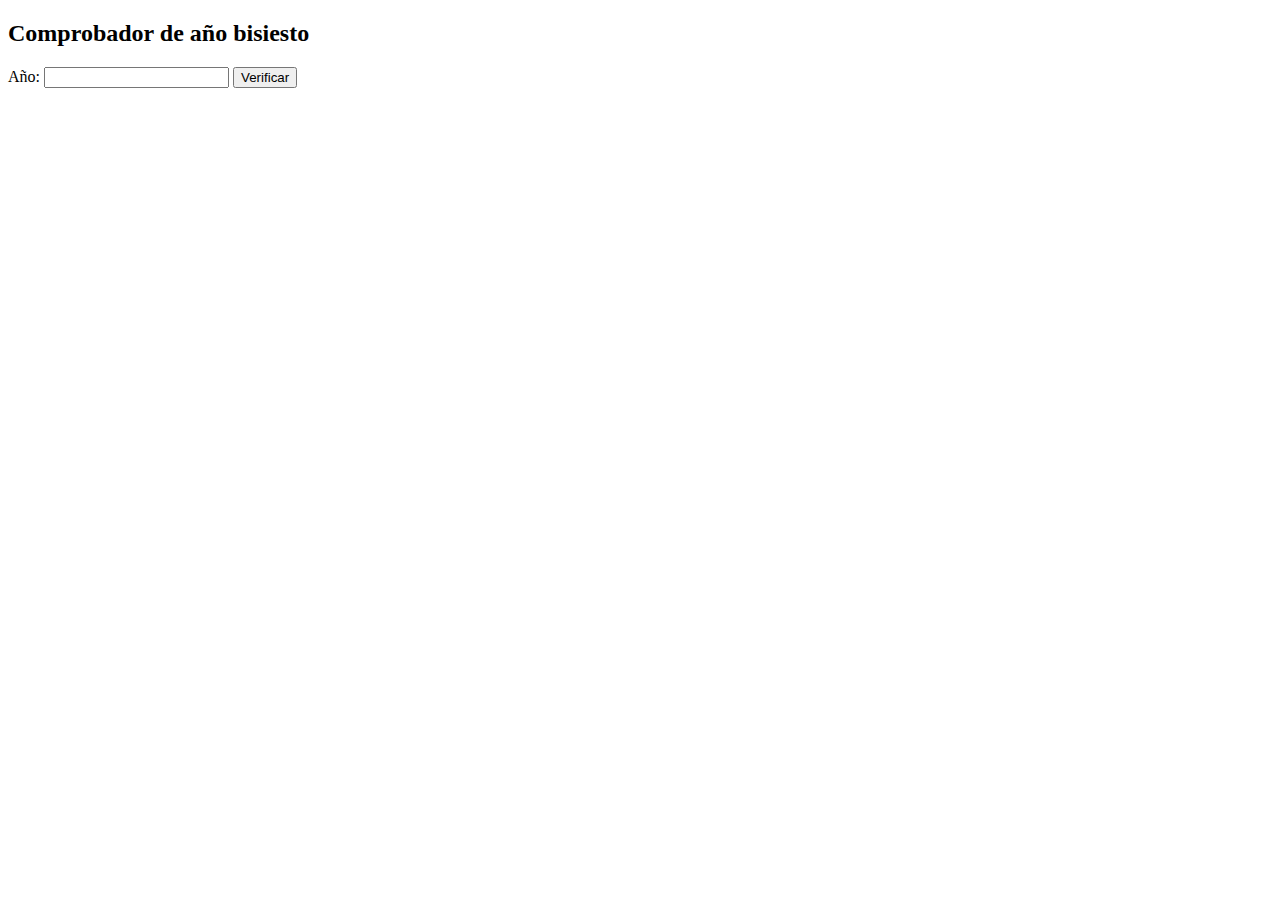
==== bisiesto.html @ 01bf3b07 "Add files via upload" ====
<!DOCTYPE html>
<html lang="es">
<head>
  <meta charset="UTF-8">
  <title>Año Bisiesto</title>
</head>
<body>
  <h2>Comprobador de año bisiesto</h2>
  <label>Año: <input type="number" id="anio"></label>
  <button onclick="verificar()">Verificar</button>
  <div id="respuesta"></div>
  <script src="bisiesto.js"></script>
</body>
</html>
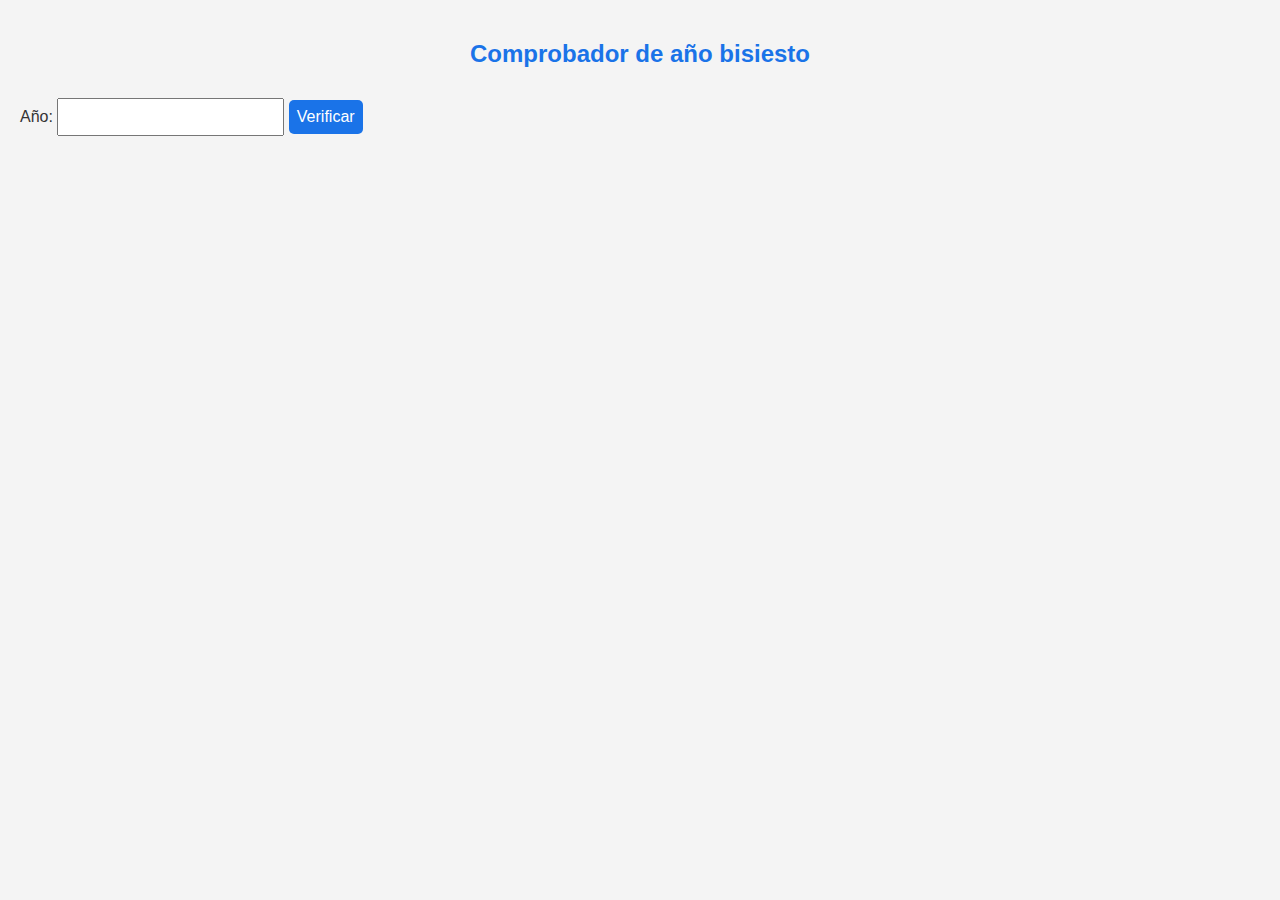
==== commit 46b45f86: "Add files via upload" ====
--- a/bisiesto.html
+++ b/bisiesto.html
@@ -1,6 +1,7 @@
 <!DOCTYPE html>
 <html lang="es">
 <head>
+  <link rel="stylesheet" href="style.css">
   <meta charset="UTF-8">
   <title>Año Bisiesto</title>
 </head>
--- a/style.css
+++ b/style.css
@@ -0,0 +1,56 @@
+/* style.css */
+body {
+  font-family: 'Segoe UI', Tahoma, Geneva, Verdana, sans-serif;
+  background-color: #f4f4f4;
+  margin: 0;
+  padding: 20px;
+  color: #333;
+}
+
+h1, h2 {
+  text-align: center;
+  color: #1a73e8;
+}
+
+ul {
+  list-style-type: none;
+  padding: 0;
+  text-align: center;
+}
+
+ul li {
+  margin: 15px 0;
+}
+
+a {
+  text-decoration: none;
+  font-size: 18px;
+  color: #1a73e8;
+  border: 2px solid #1a73e8;
+  padding: 10px 20px;
+  border-radius: 10px;
+  transition: background 0.3s, color 0.3s;
+}
+
+a:hover {
+  background-color: #1a73e8;
+  color: white;
+}
+
+input, button {
+  font-size: 16px;
+  padding: 8px;
+  margin-top: 10px;
+}
+
+button {
+  background-color: #1a73e8;
+  color: white;
+  border: none;
+  border-radius: 5px;
+  cursor: pointer;
+}
+
+button:hover {
+  background-color: #1558b0;
+}
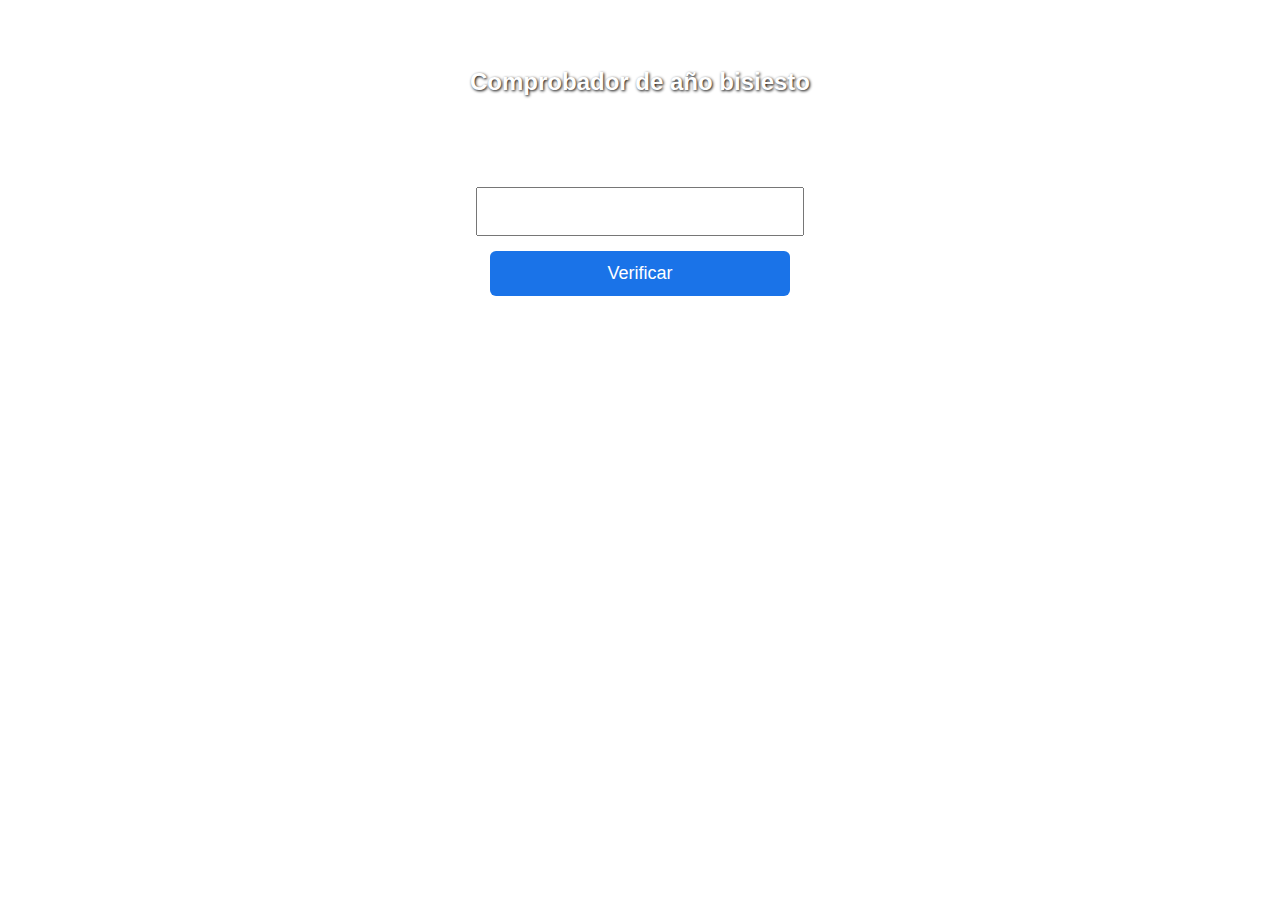
==== commit 9581ca55: "Add files via upload" ====
--- a/bisiesto.html
+++ b/bisiesto.html
@@ -1,9 +1,9 @@
 <!DOCTYPE html>
 <html lang="es">
 <head>
-  <link rel="stylesheet" href="style.css">
   <meta charset="UTF-8">
   <title>Año Bisiesto</title>
+  <link rel="stylesheet" href="style.css">
 </head>
 <body>
   <h2>Comprobador de año bisiesto</h2>
--- a/style.css
+++ b/style.css
@@ -1,56 +1,77 @@
 /* style.css */
 body {
   font-family: 'Segoe UI', Tahoma, Geneva, Verdana, sans-serif;
-  background-color: #f4f4f4;
+  background-image: url('https://images.unsplash.com/photo-1581093588401-22c4c4a1870e');
+  background-size: cover;
+  background-repeat: no-repeat;
+  background-attachment: fixed;
+  background-position: center;
+  color: #ffffff;
   margin: 0;
-  padding: 20px;
-  color: #333;
+  padding: 40px;
+  line-height: 1.8;
 }
 
 h1, h2 {
   text-align: center;
-  color: #1a73e8;
+  color: #ffffff;
+  text-shadow: 1px 1px 3px #000;
+  margin-bottom: 40px;
 }
 
 ul {
   list-style-type: none;
   padding: 0;
   text-align: center;
+  margin: 30px 0;
 }
 
 ul li {
-  margin: 15px 0;
+  margin: 25px 0;
 }
 
 a {
   text-decoration: none;
-  font-size: 18px;
-  color: #1a73e8;
-  border: 2px solid #1a73e8;
-  padding: 10px 20px;
+  font-size: 20px;
+  color: #ffffff;
+  background-color: rgba(26, 115, 232, 0.8);
+  padding: 15px 30px;
   border-radius: 10px;
   transition: background 0.3s, color 0.3s;
+  display: inline-block;
 }
 
 a:hover {
-  background-color: #1a73e8;
-  color: white;
+  background-color: rgba(255, 255, 255, 0.9);
+  color: #1a73e8;
 }
 
 input, button {
-  font-size: 16px;
-  padding: 8px;
-  margin-top: 10px;
+  font-size: 18px;
+  padding: 12px;
+  margin: 15px 0;
+  display: block;
+  width: 100%;
+  max-width: 300px;
+  margin-left: auto;
+  margin-right: auto;
+  text-align: center;
 }
 
 button {
   background-color: #1a73e8;
   color: white;
   border: none;
-  border-radius: 5px;
+  border-radius: 6px;
   cursor: pointer;
 }
 
 button:hover {
   background-color: #1558b0;
 }
+
+#resultado, #respuesta, #output {
+  margin-top: 30px;
+  text-align: center;
+  font-size: 20px;
+}
